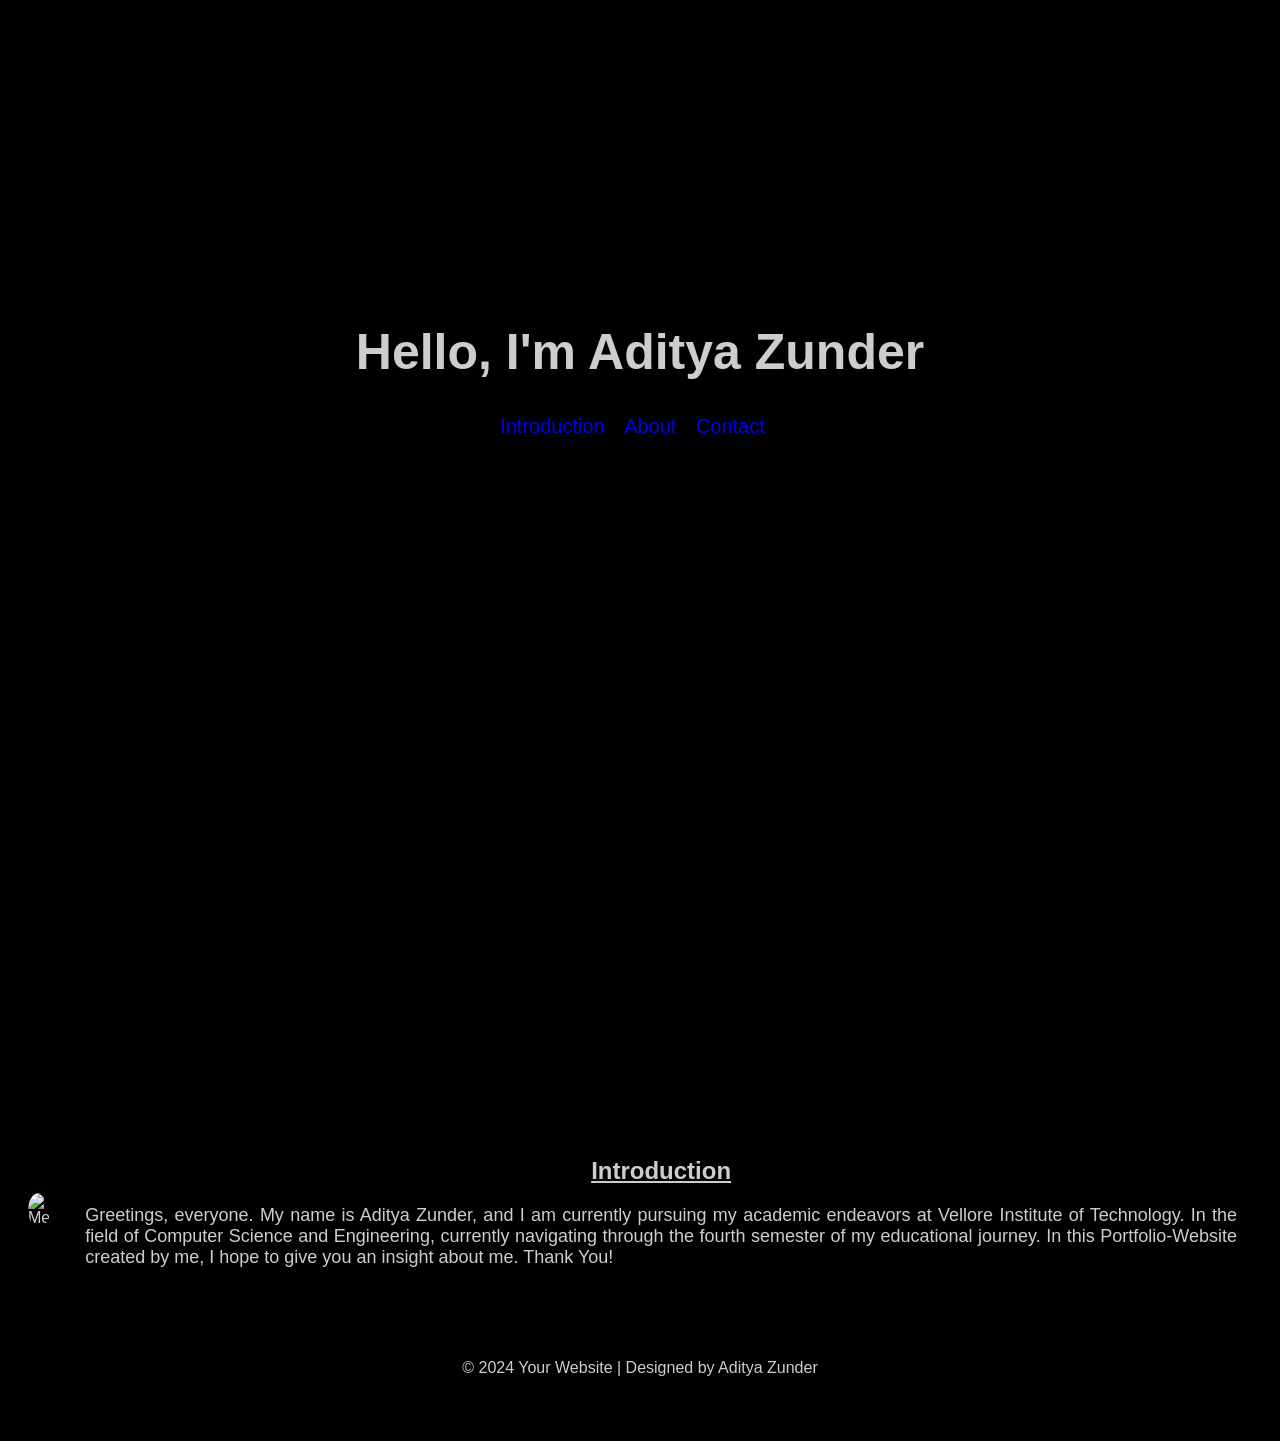
==== Portfolio-me/portfolio.html @ 6ecb45a6 "Add files via upload" ====
<!DOCTYPE html>
<html lang="en">

<head>
    <meta charset="UTF-8">
    <meta name="viewport" content="width=device-width, initial-scale=1.0">
    <title>Portfolio</title>
    <link rel="stylesheet" href="css/general.css">
    <link rel="stylesheet" href="css/introduction.css">
    <link rel="stylesheet" href="css/nav.css">

</head>

<body>
    <header>
        <h1 class="heading">Hello, I'm Aditya Zunder</h1>
        <nav>
            <ul>
                <li><a href="#section1">Introduction</a></li>
                <li><a href="#">About</a></li>
                <li><a href="#">Contact</a></li>
            </ul>
        </nav>
    </header>

    <section id="section1">
        
        <div class="part1">
            <div><img class="me" src="pictures/Me.jpeg" alt="Me"></div>
            <div>
            <h2>Introduction</h2>
            <p class="Introduction">
                Greetings, everyone. My name is Aditya Zunder, and I am currently pursuing my academic endeavors at Vellore
                Institute of Technology. In the field of Computer Science and Engineering, currently navigating through the
                fourth semester of my educational journey. In this Portfolio-Website created by me, I hope to give you an insight
                about me. Thank You!
            </p>
        </div>
        </div>
    </section>

   
   
    <footer>
        <p>&copy; 2024 Your Website | Designed by Aditya Zunder</p>
    </footer>
</body>

</html>
---- Portfolio-me/css/general.css ----
body {
    background-color: black;
    color: rgba(255, 255, 255, 0.804);
    font-family: Arial, Helvetica, sans-serif;
}

header {
    text-align: center;
    margin-bottom: 700px;
    padding-top: 300px;
}

.heading {
    margin-top: 15px;
    font-size: 50px;
    text-align: center;
}

.heading:hover {
    color: gray;
    cursor: pointer;
    text-decoration: underline;
    opacity: 0.2;
}

h2 {
    color: rgba(255, 255, 255, 0.804);
    text-decoration: underline;
}


footer {
    text-align: center;
    padding: 40px;
}
---- Portfolio-me/css/introduction.css ----
.Introduction {
    margin: 15px;
    font-size: large;
    text-align: justify;
}

#section1 {
    text-align: center;
    margin: 20px;
}




.part1 {
    display: flex;
    align-items: center;
    justify-content: center;
    margin-top: 20px;
}

.me {
    border-radius: 50%;
    margin-right: 20px;
    height: 400px;
}
---- Portfolio-me/css/nav.css ----
nav ul {
    list-style: none;
    text-align: center;
    margin: 0;
    padding: 0;
}

nav ul li {
    display: inline-block;
    margin-right: 15px;
    font-size: 20px;
}

nav a {
    text-decoration: none;
}
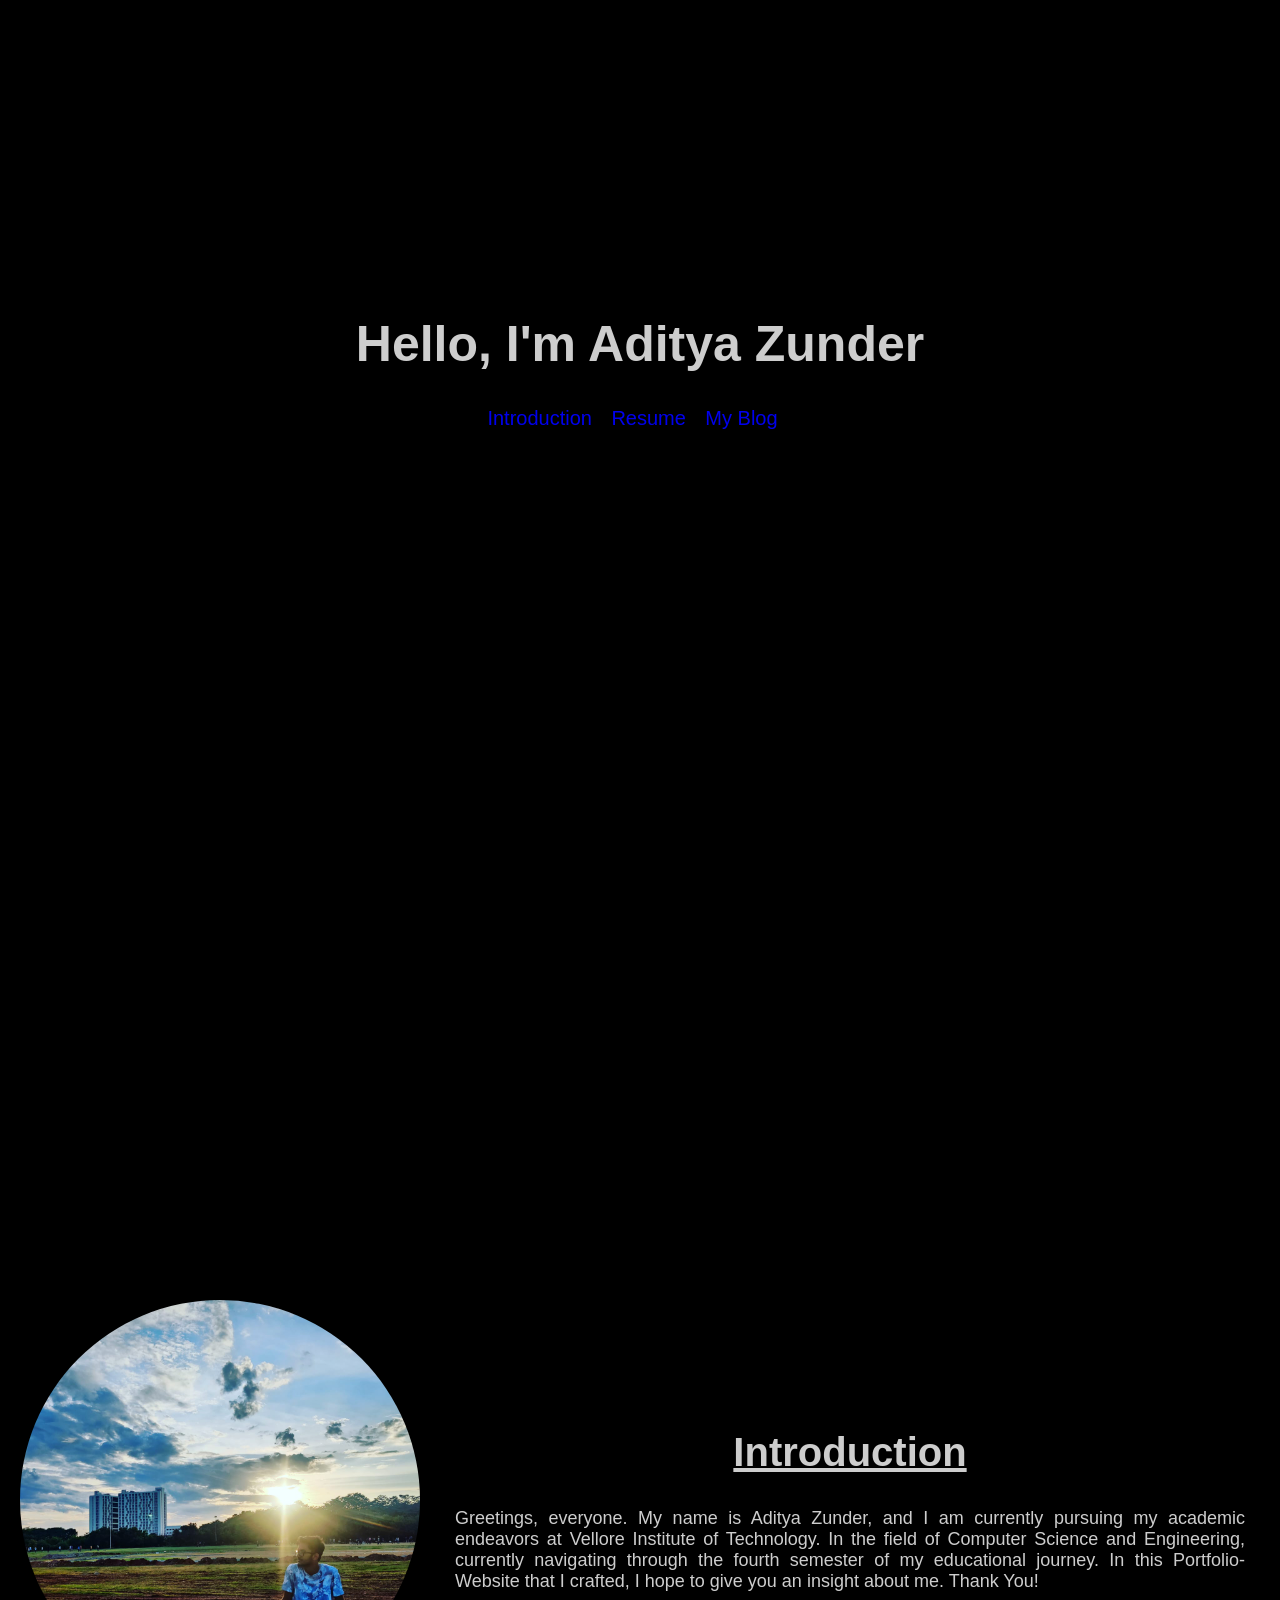
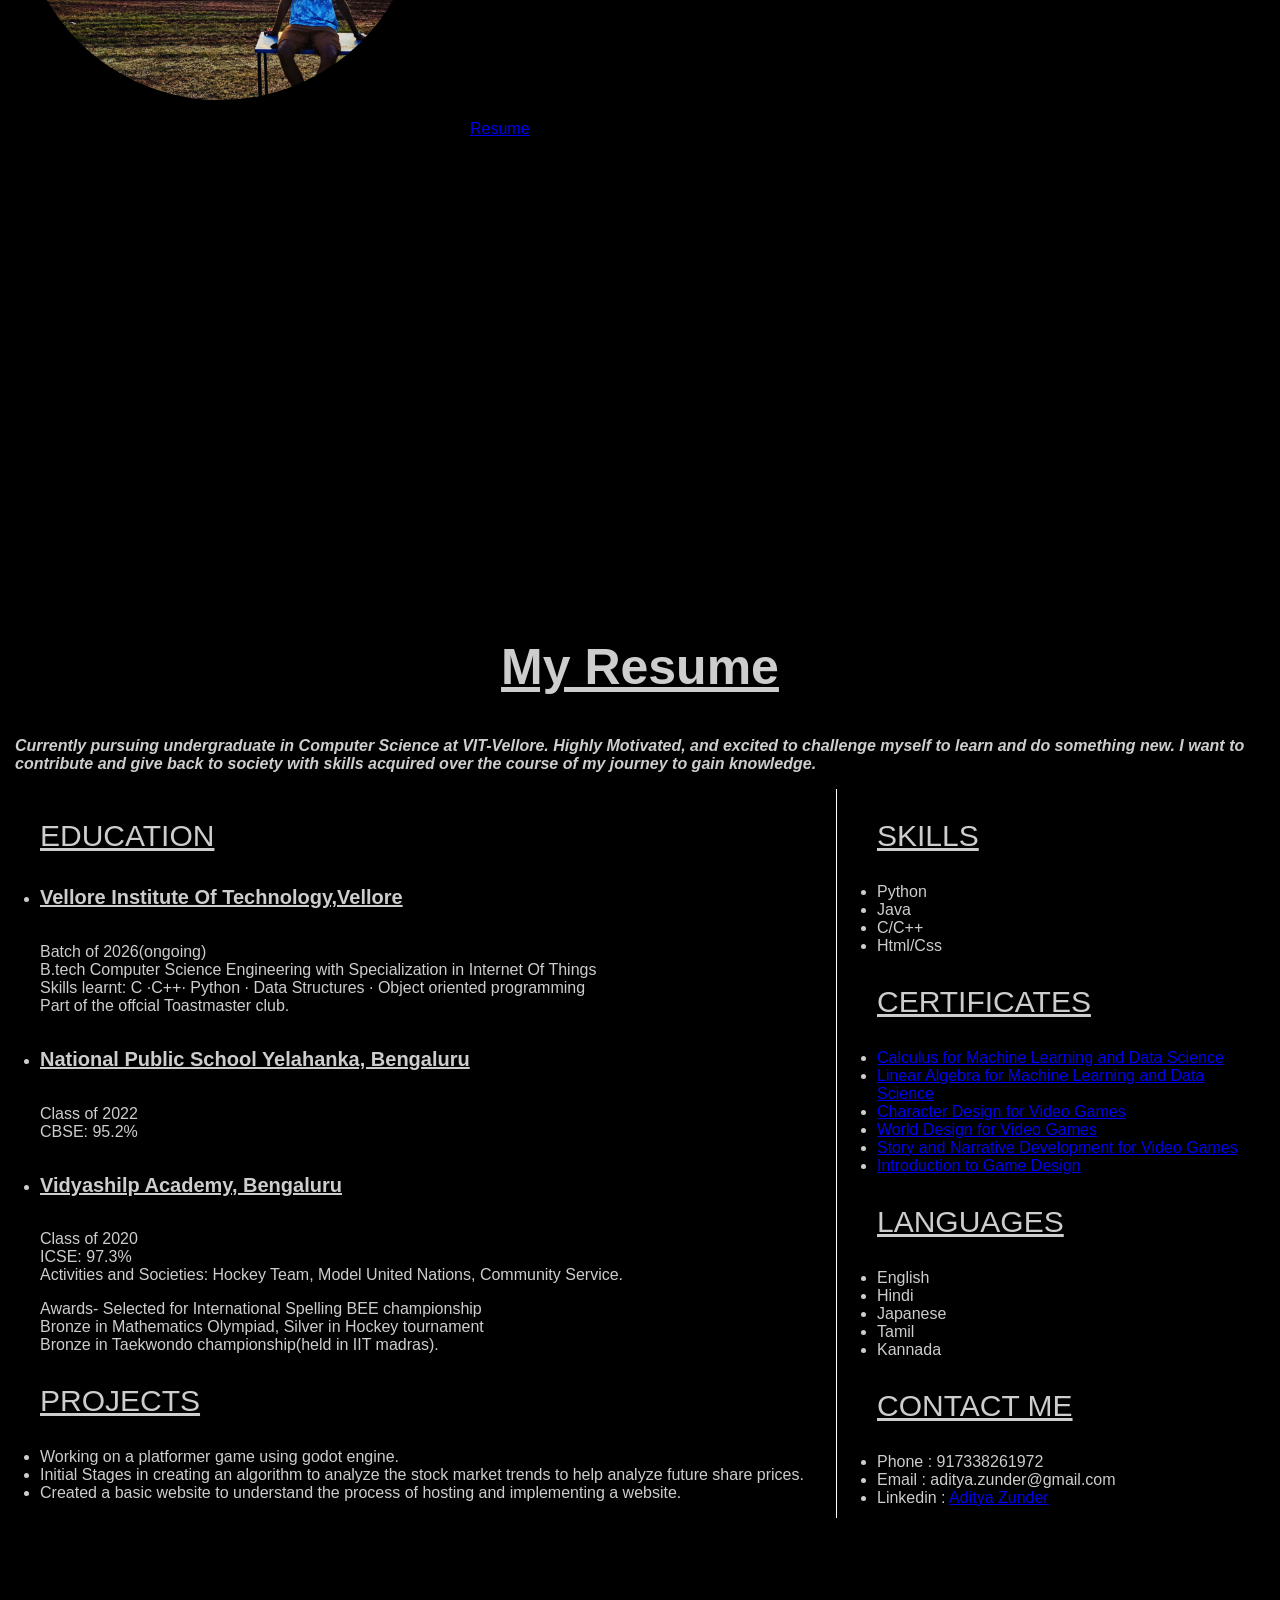
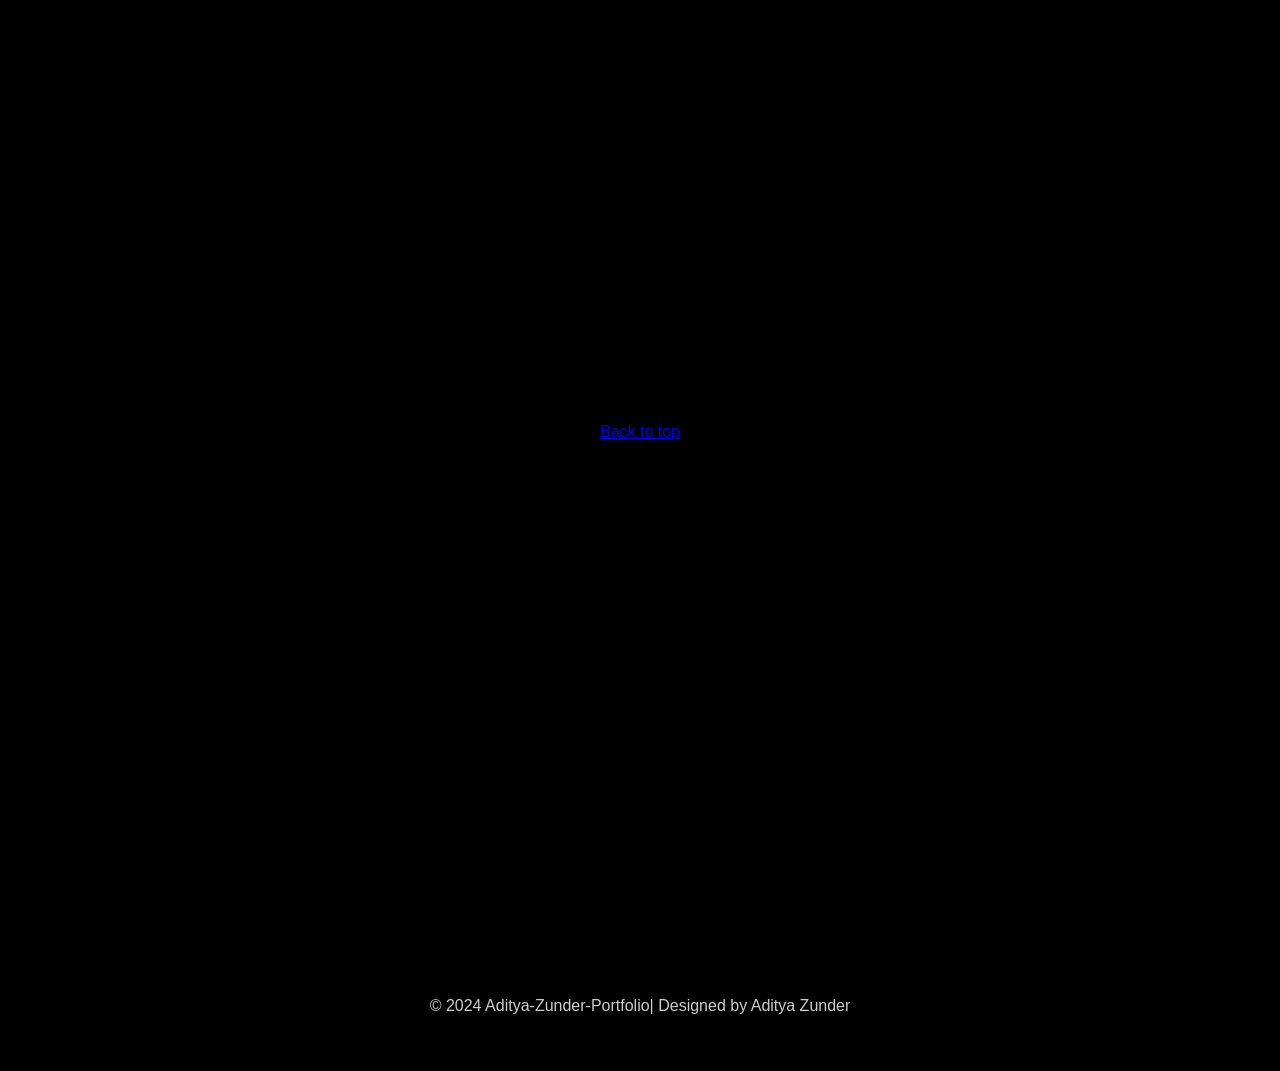
==== commit d4f08551: "Add files via upload" ====
--- a/Portfolio-me/portfolio.html
+++ b/Portfolio-me/portfolio.html
@@ -8,17 +8,18 @@
     <link rel="stylesheet" href="css/general.css">
     <link rel="stylesheet" href="css/introduction.css">
     <link rel="stylesheet" href="css/nav.css">
+    <link rel="stylesheet" href="css/resume.css">
 
 </head>
 
 <body>
     <header>
-        <h1 class="heading">Hello, I'm Aditya Zunder</h1>
+        <h1 class="heading" id="top">Hello, I'm Aditya Zunder</h1>
         <nav>
             <ul>
                 <li><a href="#section1">Introduction</a></li>
-                <li><a href="#">About</a></li>
-                <li><a href="#">Contact</a></li>
+                <li><a href="#section2">Resume</a></li>
+                <li><a href="https://medium.com/@adityazunder/ladakh-an-experience-of-a-lifetime-283423578ae5">My Blog</a></li>
             </ul>
         </nav>
     </header>
@@ -28,21 +29,148 @@
         <div class="part1">
             <div><img class="me" src="pictures/Me.jpeg" alt="Me"></div>
             <div>
-            <h2>Introduction</h2>
+            <h2 style="font-size: 40px;">Introduction</h2>
             <p class="Introduction">
                 Greetings, everyone. My name is Aditya Zunder, and I am currently pursuing my academic endeavors at Vellore
                 Institute of Technology. In the field of Computer Science and Engineering, currently navigating through the
-                fourth semester of my educational journey. In this Portfolio-Website created by me, I hope to give you an insight
+                fourth semester of my educational journey. In this Portfolio-Website that I crafted, I hope to give you an insight
                 about me. Thank You!
             </p>
+            
         </div>
+        
         </div>
+        <p style="margin-left: 450px; text-align: left;"><a href="#section2">Resume</a></p>
     </section>
 
+
+
+<section id="section2">
+
+   
+    <div>
+        <h2 style="font-size: 50px;">My Resume</h2>
+        
+            
+                <p class="brief" style="padding-left: 15px;">
+                Currently pursuing undergraduate in Computer Science at VIT-Vellore. 
+                    Highly Motivated, and excited to challenge myself to learn and do something new. 
+                    I want to contribute and give back to society with skills acquired over the course of my journey to gain knowledge.
+                </p>
+                <div class="resume-area">
+                        <div class="left-side">
+                                <ul><h3 style="font-weight: lighter; font-size: 30px;"><u>EDUCATION</u></h3>
+                                        <li>
+                                            <h5 style="font-size: 20px;">
+                                                <u>Vellore Institute Of Technology,Vellore</u>
+                                            </h5>
+                                            <p>
+                                                Batch of 2026(ongoing)<br>
+                                                B.tech Computer Science Engineering with Specialization in Internet Of Things<br>
+                                                Skills learnt: C ·C++· Python · Data Structures · Object oriented programming<br>
+                                                Part of the offcial Toastmaster club.<br>
+                
+                
+                                            </p>
+                                        </li>
+                                        <li>
+                                            <h5 style="font-size: 20px;">
+                                                <u>National Public School Yelahanka, Bengaluru</u>
+                                            </h5>
+                                            <p>
+                                                Class of 2022<br>
+                                                CBSE: 95.2%
+                                            </p>
+                                        </li>
+                                        <li>
+                                            <h5 style="font-size: 20px;">
+                                                <u>Vidyashilp Academy, Bengaluru</u></h5>
+                                                <p>
+                                                    Class of 2020<br>
+                                                    ICSE: 97.3%<br>
+                                                    Activities and Societies: Hockey Team, Model United Nations, Community Service.
+                
+                
+                                                </p>
+                
+                                                <p>
+                                                    Awards- Selected for International Spelling BEE championship<br>
+                                                    Bronze in Mathematics Olympiad, Silver in Hockey tournament<br>
+                                                    Bronze in Taekwondo championship(held in IIT madras).
+                                                </p>
+                                        </li>
+                                      </ul>
+
+                                        <ul><h3 style="font-weight: lighter; font-size: 30px;"><u>PROJECTS</u></h3>
+                                                <li>
+                                                    Working on a platformer game using godot engine.
+                                                </li>
+                                                <li>
+                                                        Initial Stages in creating an algorithm to analyze the
+                                                        stock market trends to help analyze future share
+                                                        prices. 
+                                                </li>
+                                                <li>
+                                                        Created a basic website to understand the process of
+                                                        hosting and implementing a website.
+                                                </li>
+                    </div>
+            <div class="right-side">
+                <ul><h3 style="font-weight: lighter; font-size: 30px;"><u>SKILLS</u></h3>
+                    <li>Python</li>
+                    <li>Java</li>
+                    <li>C/C++</li>
+                    <li>Html/Css</li>
+
+                </ul>
+                <ul><h3 style="font-weight: lighter; font-size: 30px;"><u>CERTIFICATES</u></h3>
+                    <li>
+                        <a href="https://www.coursera.org/account/accomplishments/records/H32EAU7MNFMC" target="_blank">Calculus for Machine Learning and Data Science</a>
+                    </li>
+                    <li>
+                        <a href="https://www.coursera.org/account/accomplishments/records/7E66NDZX2M8V" target="_blank">Linear Algebra for Machine Learning and Data Science</a>
+                    </li>
+                    <li>
+                        <a href="https://www.coursera.org/account/accomplishments/records/5B376Y3SMNPT" target="_blank">Character Design for Video Games</a>
+                    </li>
+                    <li>
+                        <a href="https://www.coursera.org/account/accomplishments/records/E68F8VER3AR2" target="_blank">World Design for Video Games</a>
+                    </li>
+                    <li>
+                        <a href="https://www.coursera.org/account/accomplishments/records/6GHCCS7TUFPL" target="_blank">Story and Narrative Development for Video Games</a>
+                    </li>
+                    <li>
+                        <a href="https://www.coursera.org/account/accomplishments/records/HSXEZ5A2S6Y2" target="_blank">Introduction to Game Design</a>
+                    </li>
+                </ul>
+
+                <ul><h3 style="font-weight: lighter; font-size: 30px;"><u>LANGUAGES</u></h3>
+                    <li>English</li>
+                    <li>Hindi</li>
+                    <li>Japanese</li>
+                    <li>Tamil</li>
+                    <li>Kannada</li>
+                </ul>
+
+                <ul><h3 style="font-weight: lighter; font-size: 30px;"><u>CONTACT ME</u></h3>
+                    <li>Phone : 917338261972</li>
+                    <li>Email : aditya.zunder@gmail.com</li>
+                    <li>Linkedin : <a href="https://www.linkedin.com/in/aditya-zunder-8a5159264/">Aditya Zunder</a></li>
+                </ul>
+                
+
+            </div>
+        </div>
+    </div>
+</section>
+
+<section style="text-align: center;"><a href="#top">Back to top</a></section>
    
    
     <footer>
-        <p>&copy; 2024 Your Website | Designed by Aditya Zunder</p>
+
+        <p>&copy; 2024 Aditya-Zunder-Portfolio| Designed by Aditya Zunder</p>
+        
     </footer>
 </body>
 
--- a/Portfolio-me/css/general.css
+++ b/Portfolio-me/css/general.css
@@ -2,12 +2,18 @@
     background-color: black;
     color: rgba(255, 255, 255, 0.804);
     font-family: Arial, Helvetica, sans-serif;
+    margin: 0;
 }
 
 header {
     text-align: center;
     margin-bottom: 700px;
     padding-top: 300px;
+}
+
+a:hover{
+    text-decoration: underline;
+    cursor: pointer;
 }
 
 .heading {
@@ -28,8 +34,18 @@
     text-decoration: underline;
 }
 
+li{
+    list-style: disc;
+    padding-left: none;
+}
+
 
 footer {
     text-align: center;
     padding: 40px;
+}
+
+section{
+    margin-bottom: 500px;
+    margin-top: 500px;
 }
--- a/Portfolio-me/css/introduction.css
+++ b/Portfolio-me/css/introduction.css
@@ -7,6 +7,7 @@
 #section1 {
     text-align: center;
     margin: 20px;
+    padding-top: 150px;
 }
 
 
--- a/Portfolio-me/css/resume.css
+++ b/Portfolio-me/css/resume.css
@@ -0,0 +1,35 @@
+h2{
+    text-align: center;
+}
+
+.brief{
+    text-align: left;
+}
+
+
+
+.brief{
+    font-style: italic;
+    font-weight: bolder;
+}
+
+.resume-area {
+    display: flex;
+    justify-content: space-between;
+    align-items: flex-start;
+    flex-direction: row;
+}
+
+.left-side {
+    flex: 2;
+    border-right: 1px solid white;
+    
+    
+}
+
+.right-side {
+    flex: 1;
+    margin-right: 25px;
+    
+    
+} 
